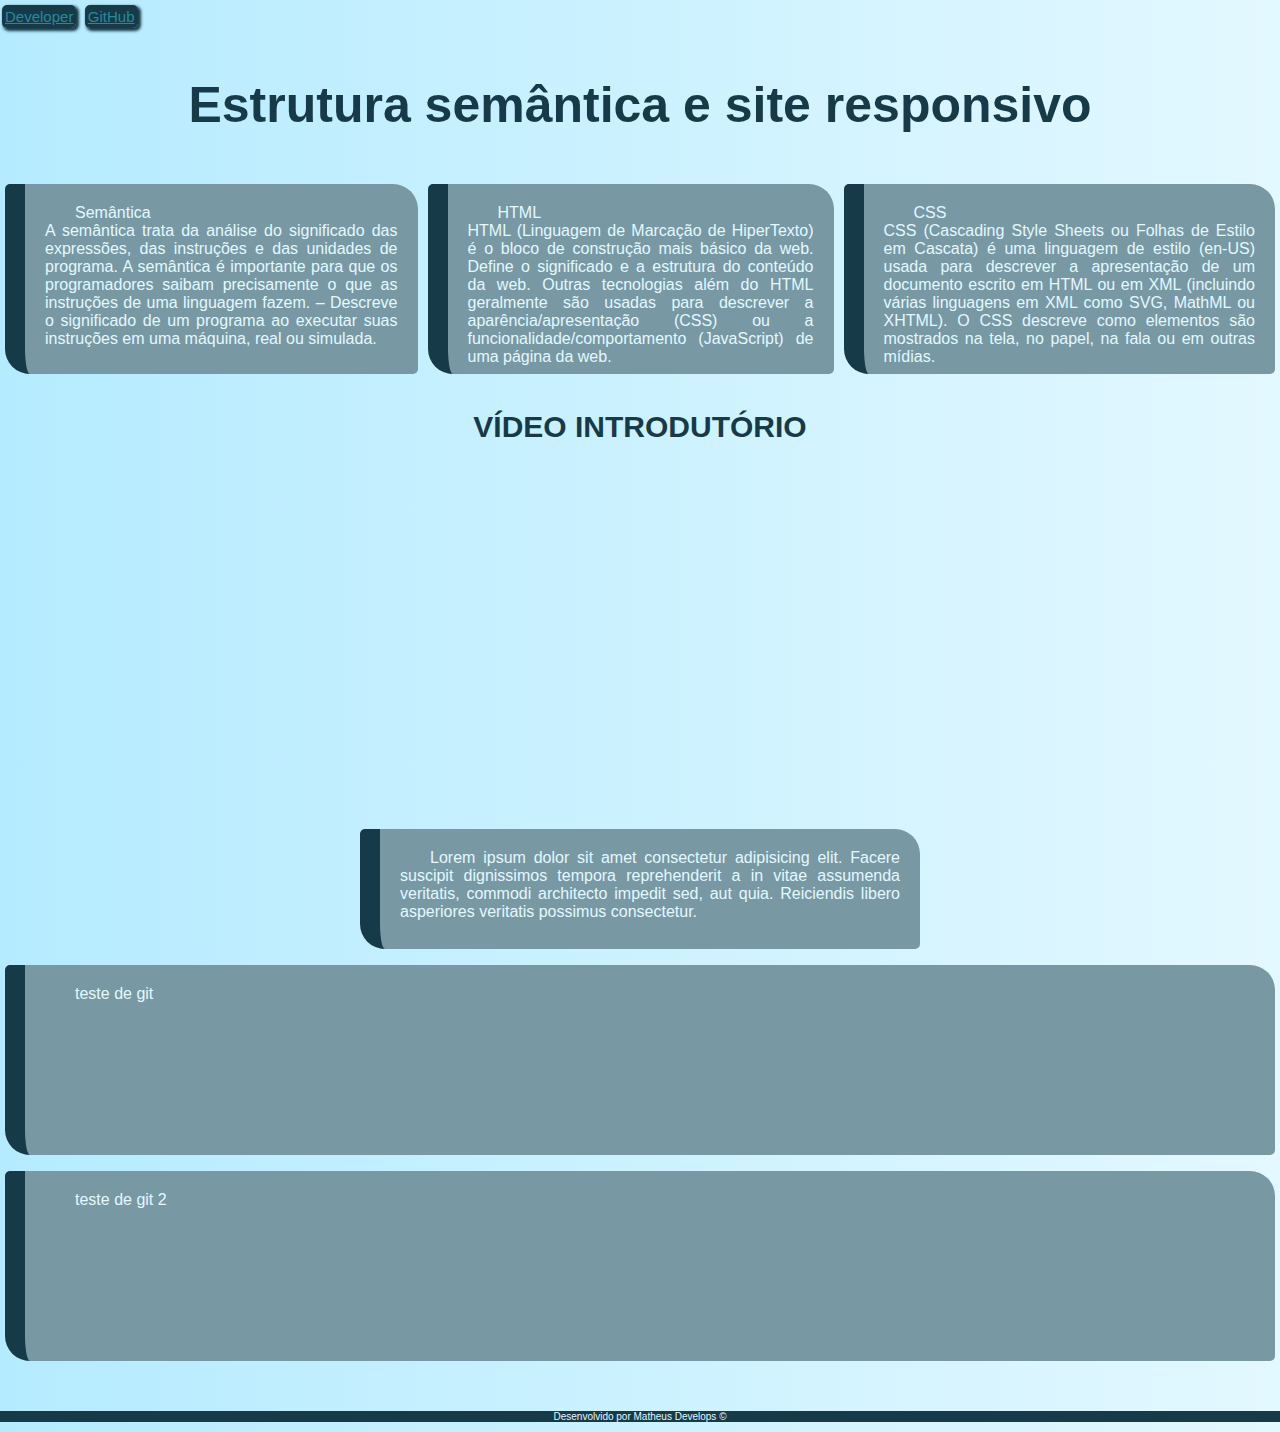
==== index.html @ b2a748df "teste2" ====
<!DOCTYPE html>
    <html lang="pt-BR">
        <head>
            <meta charset="UTF-8">
            <meta name="viewport" content="width= device-width, initial-scale=1.0">
            <title>Matheus Ferreira</title>
            <link rel="short cut icon" href="assets/img/favicon.png" type="image/x-icon">
            <link rel="stylesheet" href="CSS/index.css">
        </head>
        <body>
            <nav>
                <a href="https://developer.mozilla.org/pt-BR/" target="_blank">Developer</a>
                <a href="https://www.https://github.com//" target="_blank">GitHub</a>
            </nav>
           <h1>Estrutura semântica e site responsivo</h1>
           <div>
           <p>Semântica<br>A semântica trata da análise do significado das expressões, das instruções e das unidades de programa. A semântica é importante para que os programadores saibam precisamente o que as instruções de uma linguagem fazem. – Descreve o significado de um programa ao executar suas instruções em uma máquina, real ou simulada.</p>
           <p> HTML<BR>HTML (Linguagem de Marcação de HiperTexto) é o bloco de construção mais básico da web. Define o significado e a estrutura do conteúdo da web. Outras tecnologias além do HTML geralmente são usadas para descrever a aparência/apresentação (CSS) ou a funcionalidade/comportamento (JavaScript) de uma página da web.</p>
           <p>CSS<br>CSS (Cascading Style Sheets ou Folhas de Estilo em Cascata) é uma linguagem de estilo (en-US) usada para descrever a apresentação de um documento escrito em HTML ou em XML (incluindo várias linguagens em XML como SVG, MathML ou XHTML). O CSS descreve como elementos são mostrados na tela, no papel, na fala ou em outras mídias.</p>
            </div>
           <h2>VÍDEO INTRODUTÓRIO</h2>
           <iframe width="560" height="315" src="https://www.youtube.com/embed/3hng-hmSv2Y?si=Z0azoSHqGZXh1bH5" title="YouTube video player" frameborder="0" allow="accelerometer; autoplay; clipboard-write; encrypted-media; gyroscope; picture-in-picture; web-share" allowfullscreen></iframe>

           <p class="redes">Lorem ipsum dolor sit amet consectetur adipisicing elit. Facere suscipit dignissimos tempora reprehenderit a in vitae assumenda veritatis, commodi architecto impedit sed, aut quia. Reiciendis libero asperiores veritatis possimus consectetur.</p>
           <p>teste de git</p>
           <p>teste de git 2</p>
        </body>
        <footer>
            Desenvolvido por Matheus Develops &copy;
        </footer>

</html>
---- CSS/index.css ----
html, body {
    background-image: linear-gradient(to right, #B5EBFF, #E3F8FF);
    font-family:Arial, Helvetica, sans-serif;
    margin-left: auto;
    margin-right: auto;
}
nav > a {
    background-color: #163A47;
    color: #268A9E;
    font-size: 15px;
    padding: 3px;
    box-shadow: 2px 2px 3px 1px #163A47;
    width: 150px;
    height: auto;
    margin: 2px;
    border-radius: 5px 5px;
}
h1 {
    color: #163A47;
    font-size: 50px;
    width: 1000px;
    margin-top: 50px;
    margin-left: auto;
    margin-right: auto;
    text-align: center;
}
h2 {
    color: #163A47;
    font-size: 30px;
    width: 800px;
    height: auto;;
    margin: auto;
    margin-top: 20px;
    margin-bottom: 20px;
    text-align: center;
}
h2:hover {
    color: #3AD1F0;
}
nav>a:hover {
    color: #3AD1F0;
}
h1:hover {
    color: #3AD1F0;
}
p:hover {
    color: #000000;
}
div {
    display: inline-flex;
}
p {
    color: #E3F8FF;
    background-color: #7898a4;
    width: auto;
    height: 170px;
    display: block;
    margin-right: 5px;
    margin-left: 5px;
    text-align: justify;
    text-indent: 30px;
    padding-top: 20px;
    padding-left: 20px;
    padding-right: 20px;
    border-left: #163A47 solid 20px;
    border-radius: 5px 25px;
}
.redes {
    background-color:  #7898a4;
    border-left: #163A47 solid 20px;
    text-align: justify;
    text-indent: 30px;
    margin: auto;
    width: 500px;
    height: 100px;
}
iframe {
    display: block;
    margin-top: auto;
    margin-bottom: 50px;
    margin-left: auto;
    margin-right: auto;
}
footer {
    background-color: #163A47;
    color: #E3F8FF;
    font-size: 10px;
    margin: 50px auto 10px auto;
    text-align: center;
}
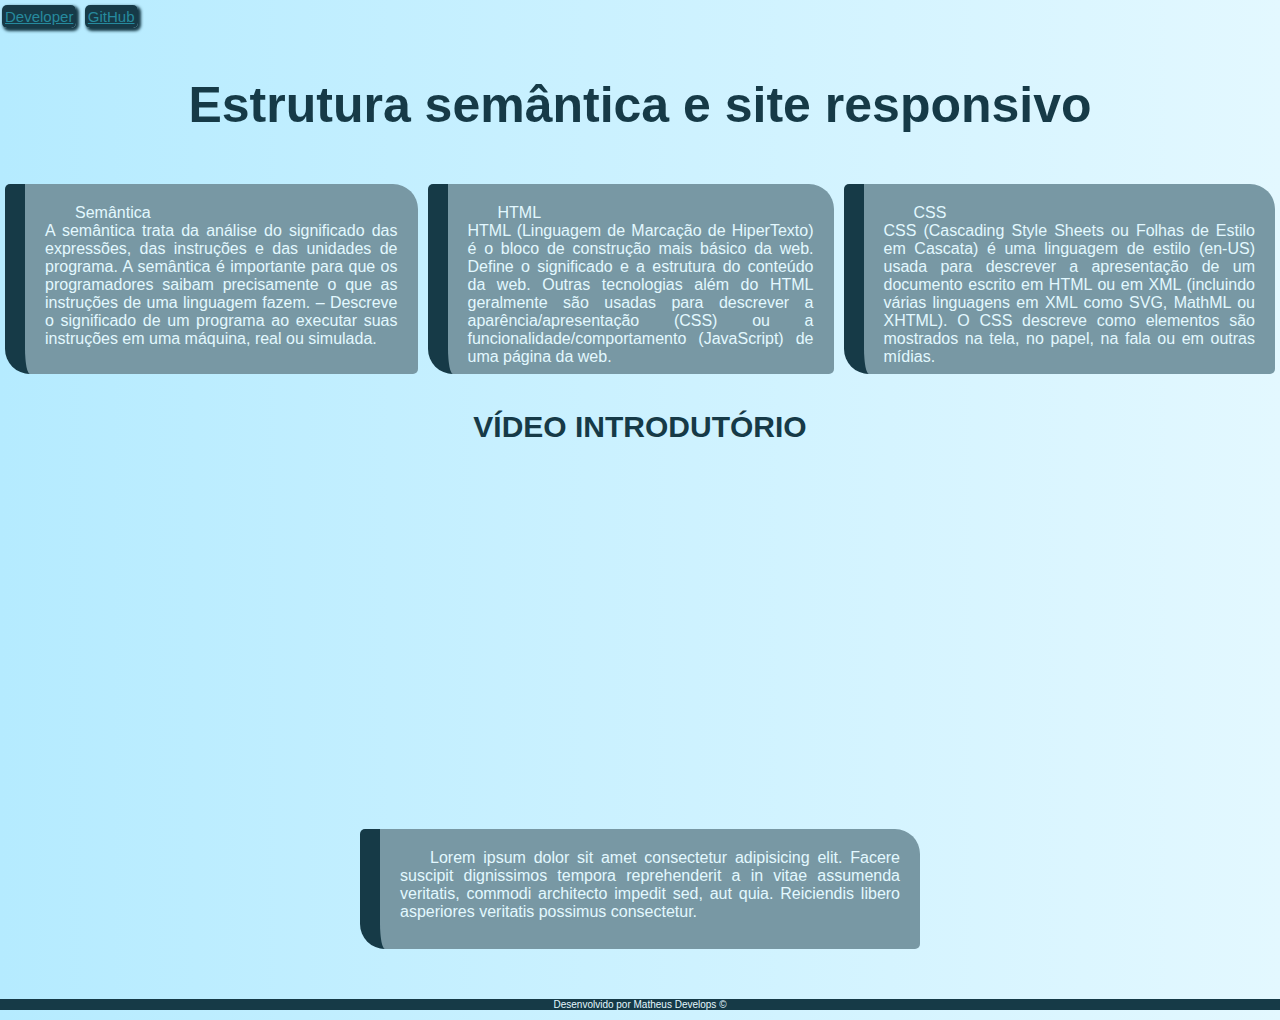
==== commit b9221e7c: "Update index.html" ====
--- a/index.html
+++ b/index.html
@@ -22,8 +22,6 @@
            <iframe width="560" height="315" src="https://www.youtube.com/embed/3hng-hmSv2Y?si=Z0azoSHqGZXh1bH5" title="YouTube video player" frameborder="0" allow="accelerometer; autoplay; clipboard-write; encrypted-media; gyroscope; picture-in-picture; web-share" allowfullscreen></iframe>
 
            <p class="redes">Lorem ipsum dolor sit amet consectetur adipisicing elit. Facere suscipit dignissimos tempora reprehenderit a in vitae assumenda veritatis, commodi architecto impedit sed, aut quia. Reiciendis libero asperiores veritatis possimus consectetur.</p>
-           <p>teste de git</p>
-           <p>teste de git 2</p>
         </body>
         <footer>
             Desenvolvido por Matheus Develops &copy;
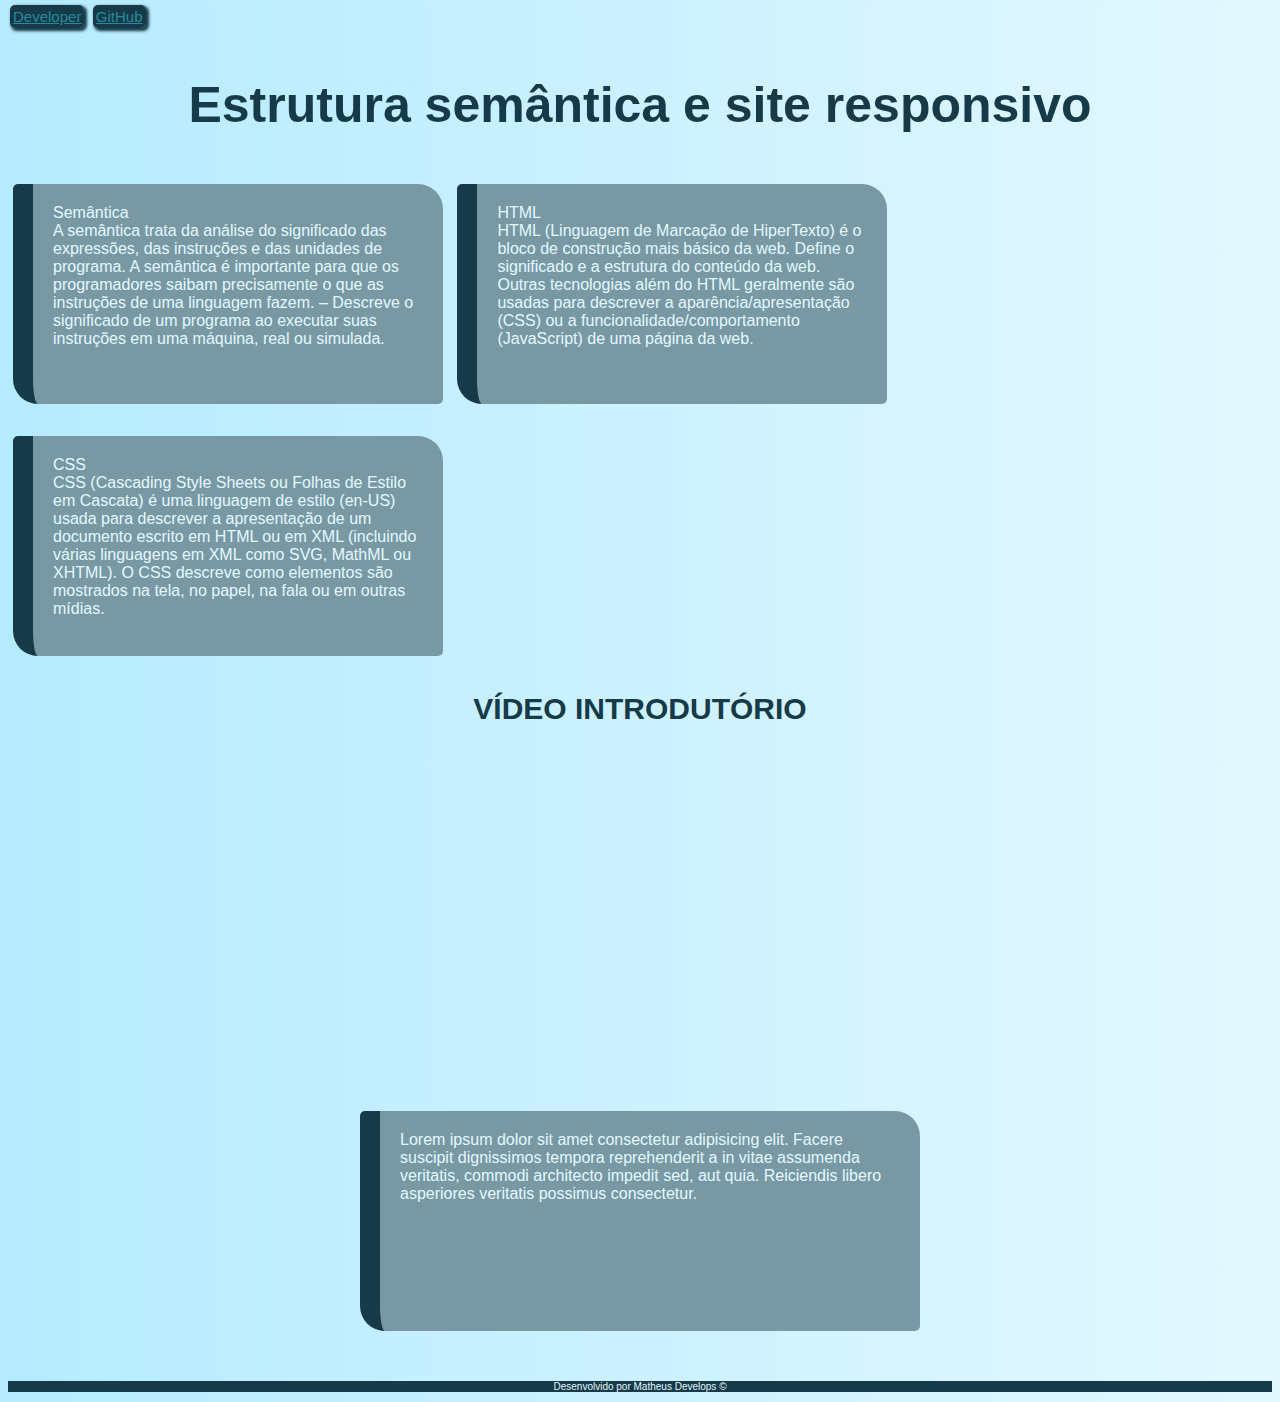
==== commit 56d01d67: "Teste 3" ====
--- a/index.html
+++ b/index.html
@@ -19,7 +19,7 @@
            <p>CSS<br>CSS (Cascading Style Sheets ou Folhas de Estilo em Cascata) é uma linguagem de estilo (en-US) usada para descrever a apresentação de um documento escrito em HTML ou em XML (incluindo várias linguagens em XML como SVG, MathML ou XHTML). O CSS descreve como elementos são mostrados na tela, no papel, na fala ou em outras mídias.</p>
             </div>
            <h2>VÍDEO INTRODUTÓRIO</h2>
-           <iframe width="560" height="315" src="https://www.youtube.com/embed/3hng-hmSv2Y?si=Z0azoSHqGZXh1bH5" title="YouTube video player" frameborder="0" allow="accelerometer; autoplay; clipboard-write; encrypted-media; gyroscope; picture-in-picture; web-share" allowfullscreen></iframe>
+           <iframe width="500" height="315" src="https://www.youtube.com/embed/3hng-hmSv2Y?si=Z0azoSHqGZXh1bH5" title="YouTube video player" frameborder="0" allow="accelerometer; autoplay; clipboard-write; encrypted-media; gyroscope; picture-in-picture; web-share" allowfullscreen></iframe>
 
            <p class="redes">Lorem ipsum dolor sit amet consectetur adipisicing elit. Facere suscipit dignissimos tempora reprehenderit a in vitae assumenda veritatis, commodi architecto impedit sed, aut quia. Reiciendis libero asperiores veritatis possimus consectetur.</p>
         </body>
--- a/CSS/index.css
+++ b/CSS/index.css
@@ -1,8 +1,6 @@
 html, body {
     background-image: linear-gradient(to right, #B5EBFF, #E3F8FF);
     font-family:Arial, Helvetica, sans-serif;
-    margin-left: auto;
-    margin-right: auto;
 }
 nav > a {
     background-color: #163A47;
@@ -11,14 +9,12 @@
     padding: 3px;
     box-shadow: 2px 2px 3px 1px #163A47;
     width: 150px;
-    height: auto;
     margin: 2px;
     border-radius: 5px 5px;
 }
 h1 {
     color: #163A47;
     font-size: 50px;
-    width: 1000px;
     margin-top: 50px;
     margin-left: auto;
     margin-right: auto;
@@ -27,52 +23,42 @@
 h2 {
     color: #163A47;
     font-size: 30px;
-    width: 800px;
+    max-width: 800px;
+    min-width: 320px;
     height: auto;;
     margin: auto;
     margin-top: 20px;
     margin-bottom: 20px;
     text-align: center;
 }
-h2:hover {
-    color: #3AD1F0;
-}
-nav>a:hover {
-    color: #3AD1F0;
-}
-h1:hover {
+h1:hover, h2:hover,nav>a:hover {
     color: #3AD1F0;
 }
 p:hover {
     color: #000000;
 }
-div {
+p {
     display: inline-flex;
-}
-p {
     color: #E3F8FF;
     background-color: #7898a4;
-    width: auto;
-    height: 170px;
-    display: block;
+    max-width: 370px;
+    height: 200px;
     margin-right: 5px;
     margin-left: 5px;
-    text-align: justify;
-    text-indent: 30px;
     padding-top: 20px;
     padding-left: 20px;
     padding-right: 20px;
     border-left: #163A47 solid 20px;
     border-radius: 5px 25px;
+    justify-content: center;
+    
 }
 .redes {
-    background-color:  #7898a4;
-    border-left: #163A47 solid 20px;
-    text-align: justify;
-    text-indent: 30px;
+    display: block;
     margin: auto;
-    width: 500px;
-    height: 100px;
+    max-width: 500px;
+    min-width: 320px;
+    height: 90px:
 }
 iframe {
     display: block;
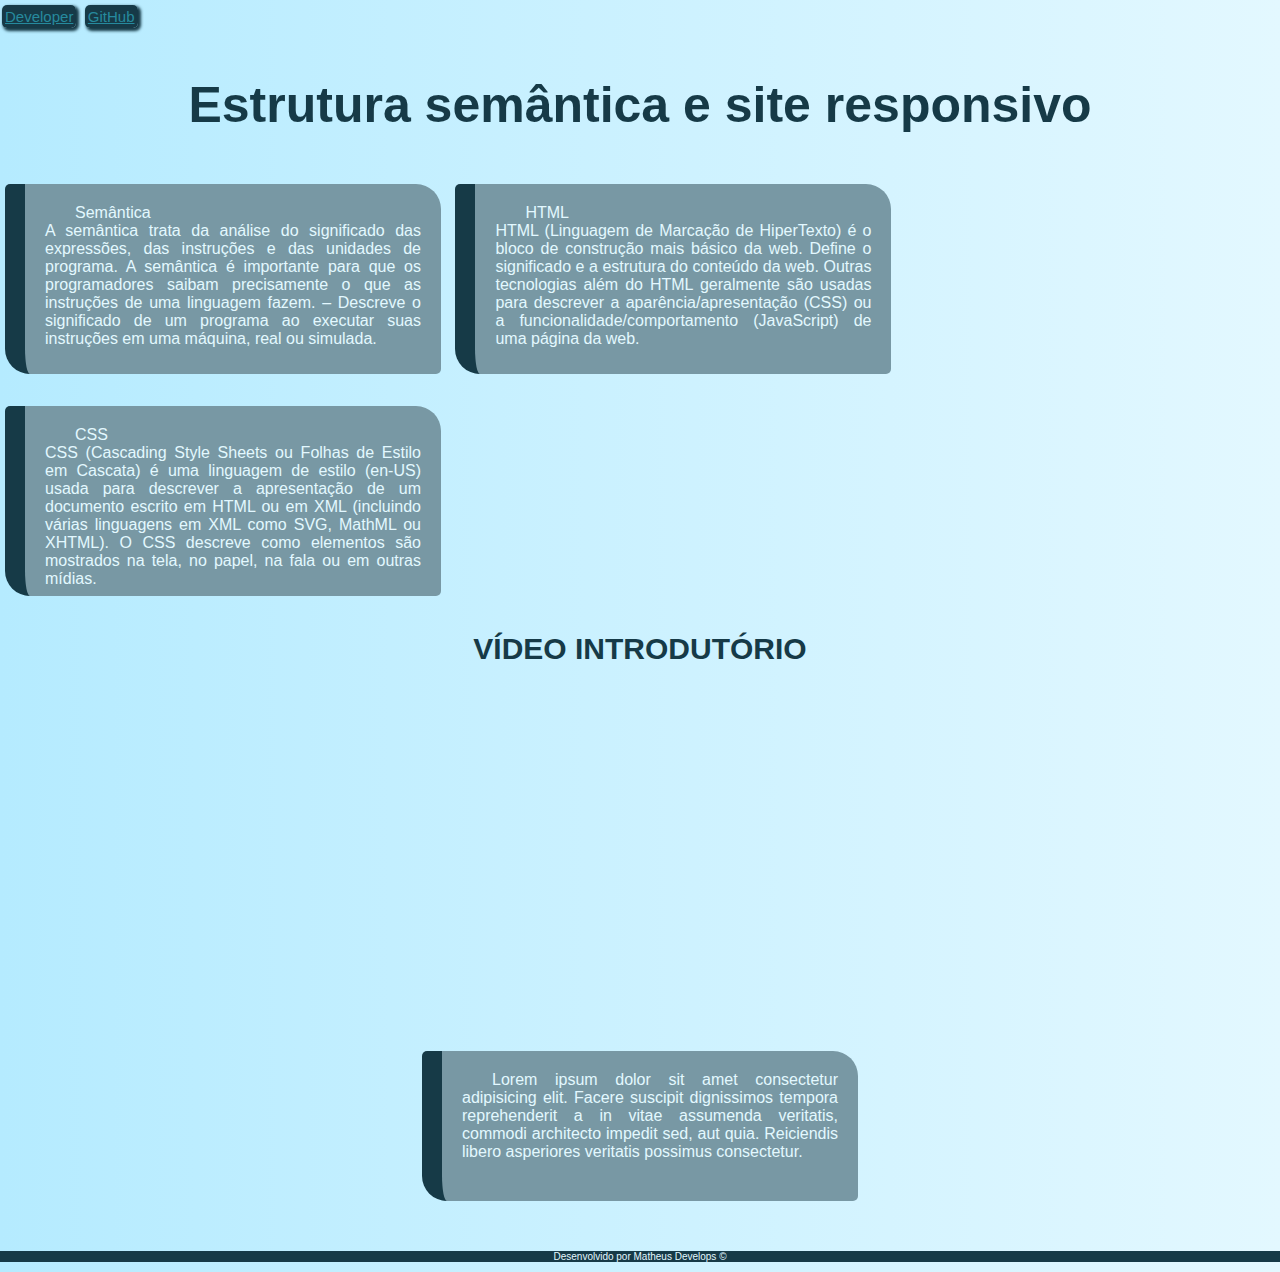
==== commit f79aa958: "teste 5" ====
--- a/index.html
+++ b/index.html
@@ -13,7 +13,7 @@
                 <a href="https://www.https://github.com//" target="_blank">GitHub</a>
             </nav>
            <h1>Estrutura semântica e site responsivo</h1>
-           <div>
+           <div class="teste">
            <p>Semântica<br>A semântica trata da análise do significado das expressões, das instruções e das unidades de programa. A semântica é importante para que os programadores saibam precisamente o que as instruções de uma linguagem fazem. – Descreve o significado de um programa ao executar suas instruções em uma máquina, real ou simulada.</p>
            <p> HTML<BR>HTML (Linguagem de Marcação de HiperTexto) é o bloco de construção mais básico da web. Define o significado e a estrutura do conteúdo da web. Outras tecnologias além do HTML geralmente são usadas para descrever a aparência/apresentação (CSS) ou a funcionalidade/comportamento (JavaScript) de uma página da web.</p>
            <p>CSS<br>CSS (Cascading Style Sheets ou Folhas de Estilo em Cascata) é uma linguagem de estilo (en-US) usada para descrever a apresentação de um documento escrito em HTML ou em XML (incluindo várias linguagens em XML como SVG, MathML ou XHTML). O CSS descreve como elementos são mostrados na tela, no papel, na fala ou em outras mídias.</p>
--- a/CSS/index.css
+++ b/CSS/index.css
@@ -1,6 +1,8 @@
 html, body {
     background-image: linear-gradient(to right, #B5EBFF, #E3F8FF);
     font-family:Arial, Helvetica, sans-serif;
+    margin-left: auto;
+    margin-right: auto;
 }
 nav > a {
     background-color: #163A47;
@@ -9,12 +11,14 @@
     padding: 3px;
     box-shadow: 2px 2px 3px 1px #163A47;
     width: 150px;
+    height: auto;
     margin: 2px;
     border-radius: 5px 5px;
 }
 h1 {
     color: #163A47;
     font-size: 50px;
+    max-width: 1000px;
     margin-top: 50px;
     margin-left: auto;
     margin-right: auto;
@@ -24,42 +28,39 @@
     color: #163A47;
     font-size: 30px;
     max-width: 800px;
-    min-width: 320px;
     height: auto;;
     margin: auto;
     margin-top: 20px;
     margin-bottom: 20px;
     text-align: center;
 }
-h1:hover, h2:hover,nav>a:hover {
+h1:hover, h2:hover, nav>a:hover {
     color: #3AD1F0;
 }
 p:hover {
     color: #000000;
 }
 p {
-    display: inline-flex;
     color: #E3F8FF;
     background-color: #7898a4;
-    max-width: 370px;
-    height: 200px;
+    display: inline-flex;
+    width: 376px;
+    height: 170px;
     margin-right: 5px;
     margin-left: 5px;
+    text-align: justify;
+    text-indent: 30px;
     padding-top: 20px;
     padding-left: 20px;
     padding-right: 20px;
     border-left: #163A47 solid 20px;
     border-radius: 5px 25px;
-    justify-content: center;
-    
 }
 .redes {
     display: block;
     margin: auto;
-    max-width: 500px;
-    min-width: 320px;
-    height: 90px:
-}
+    height: 130px;
+} 
 iframe {
     display: block;
     margin-top: auto;
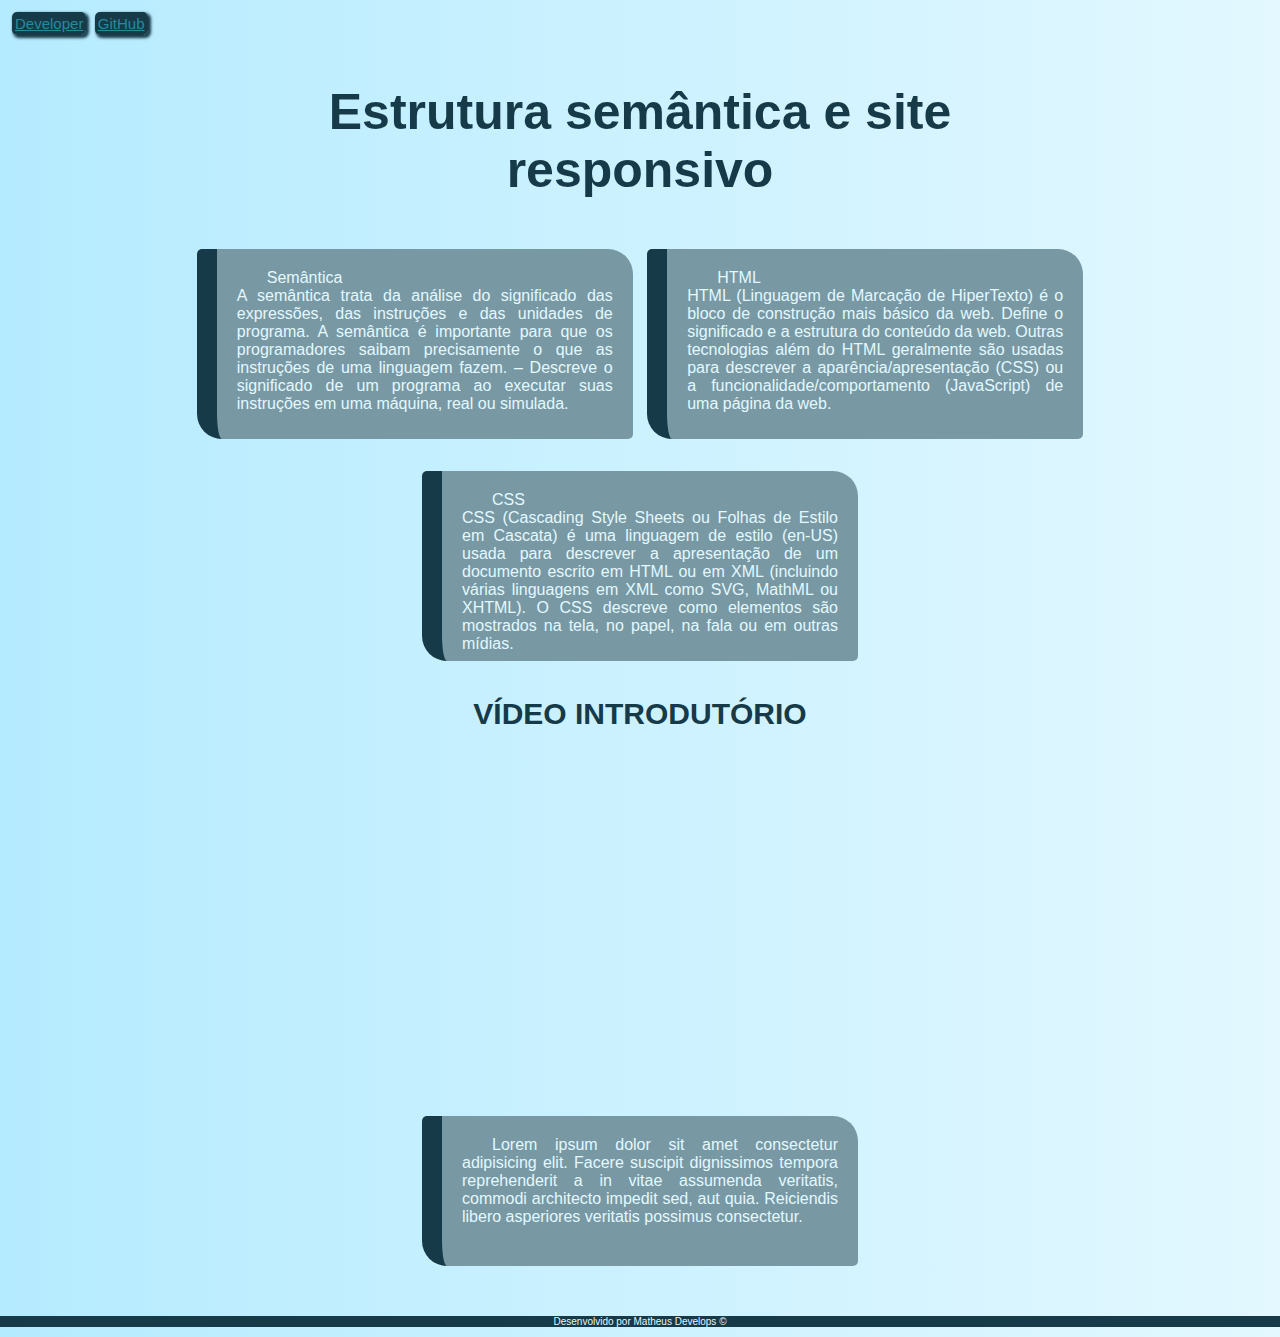
==== commit 0d98e8ea: "Update index.html" ====
--- a/index.html
+++ b/index.html
@@ -19,7 +19,7 @@
            <p>CSS<br>CSS (Cascading Style Sheets ou Folhas de Estilo em Cascata) é uma linguagem de estilo (en-US) usada para descrever a apresentação de um documento escrito em HTML ou em XML (incluindo várias linguagens em XML como SVG, MathML ou XHTML). O CSS descreve como elementos são mostrados na tela, no papel, na fala ou em outras mídias.</p>
             </div>
            <h2>VÍDEO INTRODUTÓRIO</h2>
-           <iframe width="500" height="315" src="https://www.youtube.com/embed/3hng-hmSv2Y?si=Z0azoSHqGZXh1bH5" title="YouTube video player" frameborder="0" allow="accelerometer; autoplay; clipboard-write; encrypted-media; gyroscope; picture-in-picture; web-share" allowfullscreen></iframe>
+           <iframe width="350" height="315" src="https://www.youtube.com/embed/3hng-hmSv2Y?si=Z0azoSHqGZXh1bH5" title="YouTube video player" frameborder="0" allow="accelerometer; autoplay; clipboard-write; encrypted-media; gyroscope; picture-in-picture; web-share" allowfullscreen></iframe>
 
            <p class="redes">Lorem ipsum dolor sit amet consectetur adipisicing elit. Facere suscipit dignissimos tempora reprehenderit a in vitae assumenda veritatis, commodi architecto impedit sed, aut quia. Reiciendis libero asperiores veritatis possimus consectetur.</p>
         </body>
--- a/CSS/index.css
+++ b/CSS/index.css
@@ -1,8 +1,18 @@
-html, body {
+html {
+    max-width: 2500px;
+    min-width: 300px;
+}
+body {
     background-image: linear-gradient(to right, #B5EBFF, #E3F8FF);
     font-family:Arial, Helvetica, sans-serif;
     margin-left: auto;
     margin-right: auto;
+    max-width: 2500px;
+    min-width: 300px;
+}
+nav {
+    margin-top: 15px;
+    margin-left: 10px;
 }
 nav > a {
     background-color: #163A47;
@@ -18,7 +28,7 @@
 h1 {
     color: #163A47;
     font-size: 50px;
-    max-width: 1000px;
+    max-width: 850px;
     margin-top: 50px;
     margin-left: auto;
     margin-right: auto;
@@ -39,6 +49,9 @@
 }
 p:hover {
     color: #000000;
+}
+div{
+    text-align: center;
 }
 p {
     color: #E3F8FF;
